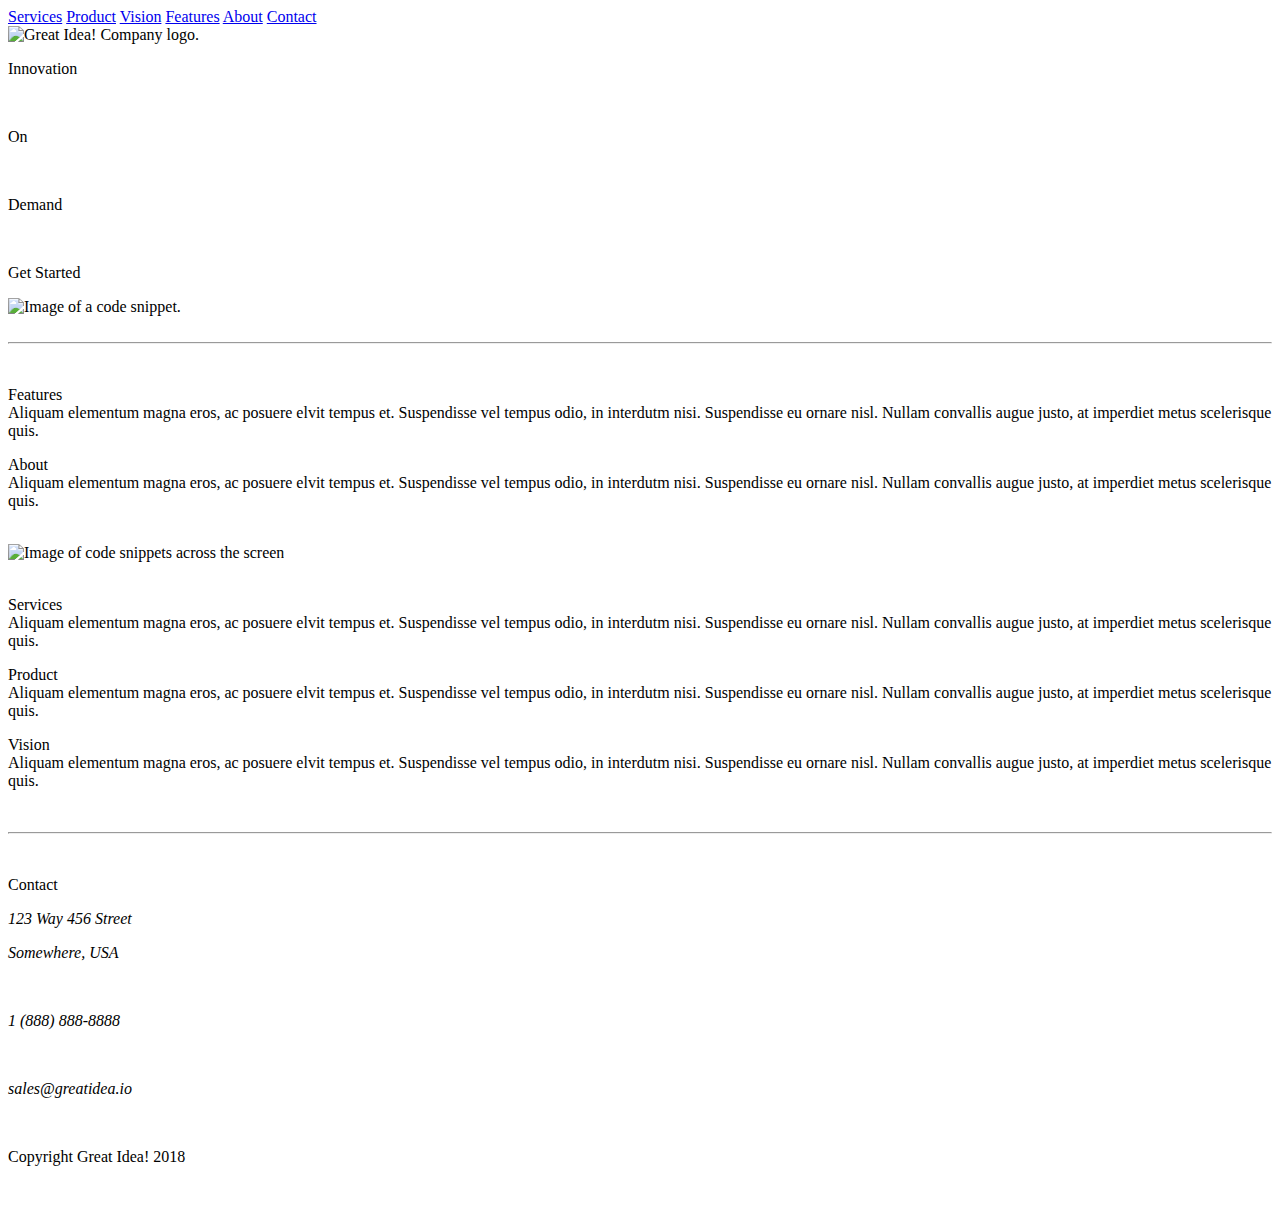
==== great-idea-website/index.html @ 9c6f66bc "Most updates made. Top/Bottom padding not complete" ====
<!doctype html>

<html lang="en">
<head>
  <meta charset="utf-8">

  <title>Great Idea!</title>

  <link href="https://fonts.googleapis.com/css?family=Bangers|Titillium+Web" rel="stylesheet">
  <link rel="stylesheet" href="css/index.css">

  <!--[if lt IE 9]>
    <script src="https://cdnjs.cloudflare.com/ajax/libs/html5shiv/3.7.3/html5shiv.js"></script>
  <![endif]-->
</head>

  <body>
    <header>
      <nav>
        <a href="#">Services</a>
        <a href="#">Product</a>
        <a href="#">Vision</a>
        <a href="#">Features</a>
        <a href="#">About</a>
        <a href="#">Contact</a>
      </nav>
      <img class="logo" src="img/logo.png" alt="Great Idea! Company logo.">
    </header>

    <section class="getStarted">
      <p>Innovation</p><br>
      <p>On</p><br>
      <p>Demand</p><br>

      <p class="startButton">Get Started</p>

      <img src="img/header-img.png" alt="Image of a code snippet.">
    </section>    
   
    <br>
    <hr>
    <br>

    <section class="mainTextTop">
      <p><span class="mainTextTitle">Features</span><br>Aliquam elementum magna eros, ac posuere elvit tempus et. Suspendisse vel tempus odio, in interdutm nisi. Suspendisse eu ornare nisl. Nullam convallis augue justo, at imperdiet metus scelerisque quis.</p>
      <p><span class="mainTextTitle">About</span><br>Aliquam elementum magna eros, ac posuere elvit tempus et. Suspendisse vel tempus odio, in interdutm nisi. Suspendisse eu ornare nisl. Nullam convallis augue justo, at imperdiet metus scelerisque quis.</p>
    </section>

      <br>
      <img class="middle-img" src="img/mid-page-accent.jpg" alt="Image of code snippets across the screen">
      <br>
      <br>
    
    <section class="mainTextBottom">
      <p><span class="mainTextTitle">Services</span><br>Aliquam elementum magna eros, ac posuere elvit tempus et. Suspendisse vel tempus odio, in interdutm nisi. Suspendisse eu ornare nisl. Nullam convallis augue justo, at imperdiet metus scelerisque quis.</p>
      <p><span class="mainTextTitle">Product</span><br>Aliquam elementum magna eros, ac posuere elvit tempus et. Suspendisse vel tempus odio, in interdutm nisi. Suspendisse eu ornare nisl. Nullam convallis augue justo, at imperdiet metus scelerisque quis.</p>
      <p><span class="mainTextTitle">Vision</span><br>Aliquam elementum magna eros, ac posuere elvit tempus et. Suspendisse vel tempus odio, in interdutm nisi. Suspendisse eu ornare nisl. Nullam convallis augue justo, at imperdiet metus scelerisque quis.</p>
    </section>

    <br>
    <hr>

    <br>
    <p class="mainTextTitle">Contact</p>
    <address>
      <p>123 Way 456 Street</p>
      <p>Somewhere, USA</p>
      <br>
      <p>1 (888) 888-8888</p>
      <br>
      <p>sales@greatidea.io</p>
    </address>

    <footer>
      <br>
      <p>Copyright Great Idea! 2018</p>
      <br>
    </footer>

  </body>
</html>
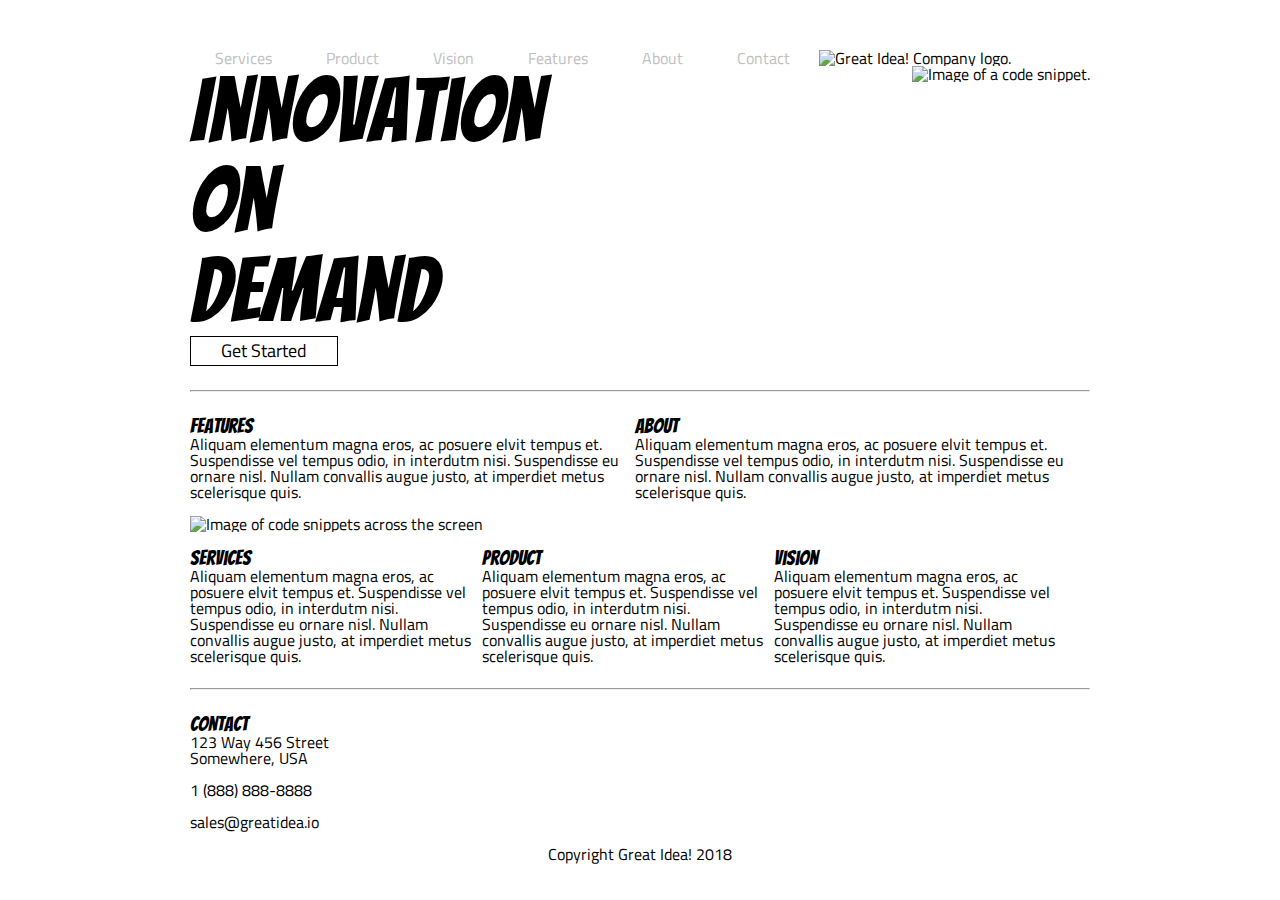
==== commit 21c21ead: "Most formatting done. Top area and section spaces need to be added." ====
--- a/great-idea-website/index.html
+++ b/great-idea-website/index.html
@@ -1,81 +1,81 @@
-<!doctype html>
-
-<html lang="en">
-<head>
-  <meta charset="utf-8">
-
-  <title>Great Idea!</title>
-
-  <link href="https://fonts.googleapis.com/css?family=Bangers|Titillium+Web" rel="stylesheet">
-  <link rel="stylesheet" href="css/index.css">
-
-  <!--[if lt IE 9]>
-    <script src="https://cdnjs.cloudflare.com/ajax/libs/html5shiv/3.7.3/html5shiv.js"></script>
-  <![endif]-->
-</head>
-
-  <body>
-    <header>
-      <nav>
-        <a href="#">Services</a>
-        <a href="#">Product</a>
-        <a href="#">Vision</a>
-        <a href="#">Features</a>
-        <a href="#">About</a>
-        <a href="#">Contact</a>
-      </nav>
-      <img class="logo" src="img/logo.png" alt="Great Idea! Company logo.">
-    </header>
-
-    <section class="getStarted">
-      <p>Innovation</p><br>
-      <p>On</p><br>
-      <p>Demand</p><br>
-
-      <p class="startButton">Get Started</p>
-
-      <img src="img/header-img.png" alt="Image of a code snippet.">
-    </section>    
-   
-    <br>
-    <hr>
-    <br>
-
-    <section class="mainTextTop">
-      <p><span class="mainTextTitle">Features</span><br>Aliquam elementum magna eros, ac posuere elvit tempus et. Suspendisse vel tempus odio, in interdutm nisi. Suspendisse eu ornare nisl. Nullam convallis augue justo, at imperdiet metus scelerisque quis.</p>
-      <p><span class="mainTextTitle">About</span><br>Aliquam elementum magna eros, ac posuere elvit tempus et. Suspendisse vel tempus odio, in interdutm nisi. Suspendisse eu ornare nisl. Nullam convallis augue justo, at imperdiet metus scelerisque quis.</p>
-    </section>
-
-      <br>
-      <img class="middle-img" src="img/mid-page-accent.jpg" alt="Image of code snippets across the screen">
-      <br>
-      <br>
-    
-    <section class="mainTextBottom">
-      <p><span class="mainTextTitle">Services</span><br>Aliquam elementum magna eros, ac posuere elvit tempus et. Suspendisse vel tempus odio, in interdutm nisi. Suspendisse eu ornare nisl. Nullam convallis augue justo, at imperdiet metus scelerisque quis.</p>
-      <p><span class="mainTextTitle">Product</span><br>Aliquam elementum magna eros, ac posuere elvit tempus et. Suspendisse vel tempus odio, in interdutm nisi. Suspendisse eu ornare nisl. Nullam convallis augue justo, at imperdiet metus scelerisque quis.</p>
-      <p><span class="mainTextTitle">Vision</span><br>Aliquam elementum magna eros, ac posuere elvit tempus et. Suspendisse vel tempus odio, in interdutm nisi. Suspendisse eu ornare nisl. Nullam convallis augue justo, at imperdiet metus scelerisque quis.</p>
-    </section>
-
-    <br>
-    <hr>
-
-    <br>
-    <p class="mainTextTitle">Contact</p>
-    <address>
-      <p>123 Way 456 Street</p>
-      <p>Somewhere, USA</p>
-      <br>
-      <p>1 (888) 888-8888</p>
-      <br>
-      <p>sales@greatidea.io</p>
-    </address>
-
-    <footer>
-      <br>
-      <p>Copyright Great Idea! 2018</p>
-      <br>
-    </footer>
-
-  </body>
+<!doctype html>
+
+<html lang="en">
+<head>
+  <meta charset="utf-8">
+
+  <title>Great Idea!</title>
+
+  <link href="https://fonts.googleapis.com/css?family=Bangers|Titillium+Web" rel="stylesheet">
+  <link rel="stylesheet" href="css/index.css">
+
+  <!--[if lt IE 9]>
+    <script src="https://cdnjs.cloudflare.com/ajax/libs/html5shiv/3.7.3/html5shiv.js"></script>
+  <![endif]-->
+</head>
+
+  <body>
+    <header>
+      <nav>
+        <a href="#">Services</a>
+        <a href="#">Product</a>
+        <a href="#">Vision</a>
+        <a href="#">Features</a>
+        <a href="#">About</a>
+        <a href="#">Contact</a>
+      </nav>
+      <img class="logo" src="img/logo.png" alt="Great Idea! Company logo.">
+    </header>
+
+    <section class="getStarted">
+      <p>Innovation</p><br>
+      <p>On</p><br>
+      <p>Demand</p><br>
+
+      <p class="startButton">Get Started</p>
+
+      <img src="img/header-img.png" alt="Image of a code snippet.">
+    </section>    
+   
+    <br>
+    <hr>
+    <br>
+
+    <section class="mainTextTop">
+      <p><span class="mainTextTitle">Features</span><br>Aliquam elementum magna eros, ac posuere elvit tempus et. Suspendisse vel tempus odio, in interdutm nisi. Suspendisse eu ornare nisl. Nullam convallis augue justo, at imperdiet metus scelerisque quis.</p>
+      <p><span class="mainTextTitle">About</span><br>Aliquam elementum magna eros, ac posuere elvit tempus et. Suspendisse vel tempus odio, in interdutm nisi. Suspendisse eu ornare nisl. Nullam convallis augue justo, at imperdiet metus scelerisque quis.</p>
+    </section>
+
+      <br>
+      <img class="middle-img" src="img/mid-page-accent.jpg" alt="Image of code snippets across the screen">
+      <br>
+      <br>
+    
+    <section class="mainTextBottom">
+      <p><span class="mainTextTitle">Services</span><br>Aliquam elementum magna eros, ac posuere elvit tempus et. Suspendisse vel tempus odio, in interdutm nisi. Suspendisse eu ornare nisl. Nullam convallis augue justo, at imperdiet metus scelerisque quis.</p>
+      <p><span class="mainTextTitle">Product</span><br>Aliquam elementum magna eros, ac posuere elvit tempus et. Suspendisse vel tempus odio, in interdutm nisi. Suspendisse eu ornare nisl. Nullam convallis augue justo, at imperdiet metus scelerisque quis.</p>
+      <p><span class="mainTextTitle">Vision</span><br>Aliquam elementum magna eros, ac posuere elvit tempus et. Suspendisse vel tempus odio, in interdutm nisi. Suspendisse eu ornare nisl. Nullam convallis augue justo, at imperdiet metus scelerisque quis.</p>
+    </section>
+
+    <br>
+    <hr>
+
+    <br>
+    <p class="mainTextTitle">Contact</p>
+    <address>
+      <p>123 Way 456 Street</p>
+      <p>Somewhere, USA</p>
+      <br>
+      <p>1 (888) 888-8888</p>
+      <br>
+      <p>sales@greatidea.io</p>
+    </address>
+
+    <footer>
+      <br>
+      <p>Copyright Great Idea! 2018</p>
+      <br>
+    </footer>
+
+  </body>
 </html>--- a/great-idea-website/css/index.css
+++ b/great-idea-website/css/index.css
@@ -0,0 +1,135 @@
+/* http://meyerweb.com/eric/tools/css/reset/ 
+   v2.0 | 20110126
+   License: none (public domain)
+*/
+
+html, body, div, span, applet, object, iframe,
+h1, h2, h3, h4, h5, h6, p, blockquote, pre,
+a, abbr, acronym, address, big, cite, code,
+del, dfn, em, img, ins, kbd, q, s, samp,
+small, strike, strong, sub, sup, tt, var,
+b, u, i, center,
+dl, dt, dd, ol, ul, li,
+fieldset, form, label, legend,
+table, caption, tbody, tfoot, thead, tr, th, td,
+article, aside, canvas, details, embed, 
+figure, figcaption, footer, header, hgroup, 
+menu, nav, output, ruby, section, summary,
+time, mark, audio, video {
+	margin: 0;
+	padding: 0;
+	border: 0;
+	font-size: 100%;
+	font: inherit;
+	vertical-align: baseline;
+}
+/* HTML5 display-role reset for older browsers */
+article, aside, details, figcaption, figure, 
+footer, header, hgroup, menu, nav, section {
+	display: block;
+}
+body {
+	line-height: 1;
+}
+ol, ul {
+	list-style: none;
+}
+blockquote, q {
+	quotes: none;
+}
+blockquote:before, blockquote:after,
+q:before, q:after {
+	content: '';
+	content: none;
+}
+table {
+	border-collapse: collapse;
+	border-spacing: 0;
+}
+
+/* Set every element's box-sizing to border-box */
+* {
+    box-sizing: border-box;
+}
+
+html, body {
+    height: 100%;
+    font-family: 'Titillium Web', sans-serif;
+}
+
+h1, h2, h3, h4, h5 {
+    font-family: 'Bangers', cursive;
+    letter-spacing: 1px;
+    margin-bottom: 15px;
+}
+
+/* Your code starts here! */
+
+body {
+	width: 90%;
+	max-width: 900px;
+	margin-right: auto;
+	margin-left: auto;
+}
+
+nav {
+	display: inline-block;
+	margin-top: 50px;
+}
+
+nav a {
+	color: silver;
+	text-decoration: none;
+	margin-left: 25px;
+	margin-right: 25px;
+}
+
+.getStarted {
+	position: relative;
+}
+
+.getStarted p {
+	font-size: 90px;
+	font-family: 'Bangers', cursive;
+	display: inline-block;
+}
+
+.getStarted img {
+	position: absolute;
+	top: 0;
+	right: 0;
+	max-width: 100%;
+/*	margin-bottom: 100px; */
+}
+
+.getStarted .startButton {
+	font-size: 18px;
+	font-family: 'Titillium Web', sans-serif;
+	border: 1px solid black;
+	padding: 5px 30px 5px 30px;
+}
+
+/* target the paragraphs, not the section */
+.mainTextTop p {
+	display: inline-block;
+	width: 49%;
+/*	text-align: justify;
+	padding-right: 20px; */
+}
+
+.mainTextTitle {
+	font-size: 20px;
+	font-family: 'Bangers', cursive;
+}
+
+/* target the paragraphs here, too */
+.mainTextBottom p {
+	display: inline-block;
+	width: 32%;
+/*	text-align: justify;
+	padding-right: 20px; */
+}
+
+footer {
+	text-align: center;
+}